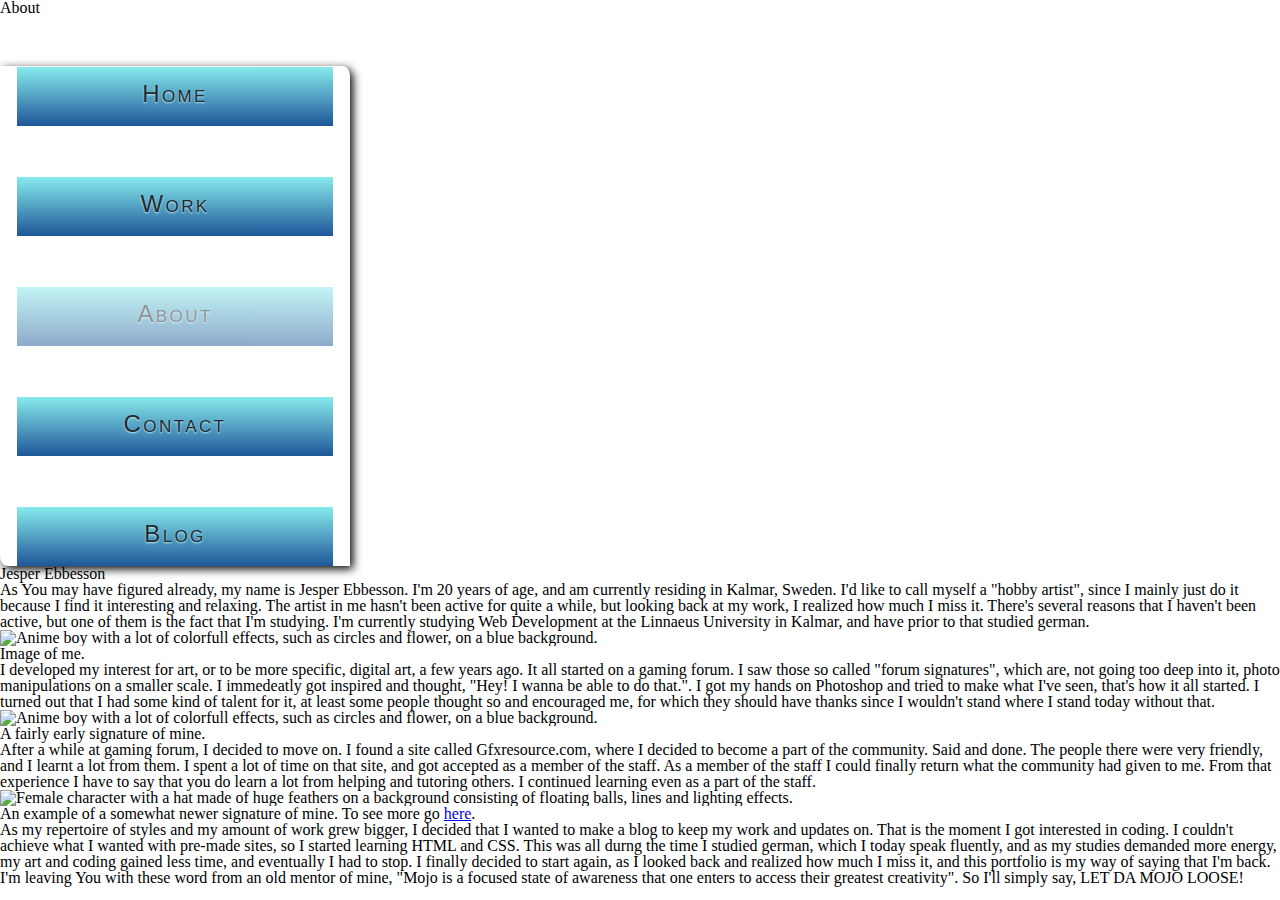
==== pages/about.html @ 2db802d4 "styled the start site and menu in css" ====
<!doctype html>
<html lang="en">

    <head>
        <meta charset="utf-8">
        <link rel="stylesheet" href="../css/main.css" />
        <Title>About</Title>
    </head>
    
    <body>
        <div id="wrapper">    
            <div id="container">
                <header><h1>About</h1></header>
                <div id="navcontainer">
                    <nav>
                        <ul>
                            <li><a id="home" href="../index.html">Home</a></li>
                            <li><a id="work" href="work.html">Work</a></li>
                            <li><a id="about" href="about.html" class="active">About</a></li>
                            <li><a id="contact" href="contact.html">Contact</a></li>
                            <li><a id="blog" href="blog.html">Blog</a></li>
                        </ul>
                    </nav>
                </div>
            </div>
            
            <main>
                <!-- about me -->
                <header><h2>Jesper Ebbesson</h2></header>
                <p>As You may have figured already, my name is Jesper Ebbesson. I'm 20 years of age, and am currently residing in Kalmar, Sweden.
                    I'd like to call myself a "hobby artist", since I mainly just do it because I find it interesting and relaxing. The artist in me hasn't been active
                    for quite a while, but looking back at my work, I realized how much I miss it. There's several reasons that I haven't been active, but one of them is 
                    the fact that I'm studying. I'm currently studying Web Development at the Linnaeus University in Kalmar, and have prior to that studied german.
                </p>
                <!-- img of me -->
                <figure>
                    <img src="../pics/105674.png" alt="Anime boy with a lot of colorfull effects, such as circles and flower, on a blue background." width="250" height="250" />
                    <figcaption>Image of me.</figcaption>
                </figure>
                <p>I developed my interest for art, or to be more specific, digital art, a few years ago. It all started on a gaming forum. I saw those so called
                    "forum signatures", which are, not going too deep into it, photo manipulations on a smaller scale. I immedeatly got inspired and thought, "Hey! I wanna be able to do that.".
                    I got my hands on Photoshop and tried to make what I've seen, that's how it all started. I turned out that I had some kind of talent for it, at least
                    some people thought so and encouraged me, for which they should have thanks since I wouldn't stand where I stand today without that.</p>
                    
                <figure>
                    <img src="../pics/55712016.png" alt="Anime boy with a lot of colorfull effects, such as circles and flower, on a blue background." />
                    <figcaption>A fairly early signature of mine.</figcaption>
                </figure>
                    
                <p>After a while at gaming forum, I decided to move on. I found a site called Gfxresource.com, where I decided to become a part of the community.
                    Said and done. The people there were very friendly, and I learnt a lot from them. I spent a lot of time on that site, and got accepted as a member of the
                    staff. As a member of the staff I could finally return what the community had given to me. From that experience I have to say that you do learn a lot from
                    helping and tutoring others. I continued learning even as a part of the staff.
                </p>
                
                <figure>
                    <img src="../pics/kumi.png" alt="Female character with a hat made of huge feathers on a background consisting of floating balls, lines and lighting effects." />
                    <figcaption>An example of a somewhat newer signature of mine. To see more go <a href="work.html">here</a>.</figcaption>
                </figure>
                
                <p>As my repertoire of styles and my amount of work grew bigger, I decided that I wanted to make a blog to keep my work and updates on. That is the
                    moment I got interested in coding. I couldn't achieve what I wanted with pre-made sites, so I started learning HTML and CSS. This was all durng the time
                    I studied german, which I today speak fluently, and as my studies demanded more energy, my art and coding gained less time, and eventually I had to stop.
                    I finally decided to start again, as I looked back and realized how much I miss it, and this portfolio is my way of saying that I'm back.
                </p>
                <p>I'm leaving You with these word from an old mentor of mine, "Mojo is a focused state of awareness that one enters to access their greatest creativity". So I'll simply say, LET DA MOJO LOOSE!
                </p>
            </main>
        </div>
    </body>
    
</html>
---- css/main.css ----
/* http://meyerweb.com/eric/tools/css/reset/ 
   v2.0 | 20110126
   License: none (public domain)
*/

html, body, div, span, applet, object, iframe,
h1, h2, h3, h4, h5, h6, p, blockquote, pre,
a, abbr, acronym, address, big, cite, code,
del, dfn, em, img, ins, kbd, q, s, samp,
small, strike, strong, sub, sup, tt, var,
b, u, i, center,
dl, dt, dd, ol, ul, li,
fieldset, form, label, legend,
table, caption, tbody, tfoot, thead, tr, th, td,
article, aside, canvas, details, embed, 
figure, figcaption, footer, header, hgroup, 
menu, nav, output, ruby, section, summary,
time, mark, audio, video {
	margin: 0;
	padding: 0;
	border: 0;
	font-size: 100%;
	font: inherit;
	vertical-align: baseline;
}
/* HTML5 display-role reset for older browsers */
article, aside, details, figcaption, figure, 
footer, header, hgroup, menu, nav, section, main {
	display: block;
}
body {
	line-height: 1;
}
ol, ul {
	list-style: none;
}
blockquote, q {
	quotes: none;
}
blockquote:before, blockquote:after,
q:before, q:after {
	content: '';
	content: none;
}
table {
	border-collapse: collapse;
	border-spacing: 0;
}



/* Basic stuff */

body {
    background-color: white;
    background-image: url(pics/bgpattern2.png);
}

#navcontainer {
    display: block;
    width: 350px;
    height: 500px;
    background-image: url(pics/navcontainer.png);
    border-bottom-left-radius: 2%;
    border-top-right-radius: 2%;
    box-shadow: 3px 3px 10px black;
}

nav ul { 
    width: 318px; 
    margin: 0 auto; 
    padding: 0; 
}
nav li { 
    list-style-type: none; 
    border: 1px solid white; 
    border-bottom: none; 
    margin-top: 50px; 
    height: 59px; 
}
nav li a:link { 
    display: block; 
    height: 59px; 
    background: linear-gradient(to bottom, #87eaec 0%,#1e5799 100%); 
} 
nav li a:visited { 
    color: #6b6b6b;
} 
nav li a:focus { 
    background: linear-gradient(to bottom, #1e5799 0%,#87eaec 100%);
} 
nav li a:hover { 
    background: linear-gradient(to bottom, #1e5799 0%,#87eaec 100%);
} 
nav li a:active { 
    color: #e9e9e9; 
}
ul li .active { 
      opacity: 0.5; 
}


/* Typography */
nav li a{
    font-family: "Arial Black", "Arial Bold", Gadget, sans-serif; 
    text-decoration: none; 
    text-align: center; 
    font-size: 1.5em; 
    font-variant: small-caps; 
    letter-spacing: 0.1em;
    line-height: 225%;
    color: #222930;
    text-shadow: 0px 1px 2px #c2eff3;
}

@media only screen and (max-width:480px){
    
#logo{
    display: block;
    width: 200px;
    margin: 0 auto;
} 
    
#navcontainer{
    margin: 0 auto;
}
    
    
p{
    color: #222930;
    margin-left: 10%;
    margin-right: 10%;
}
    
}
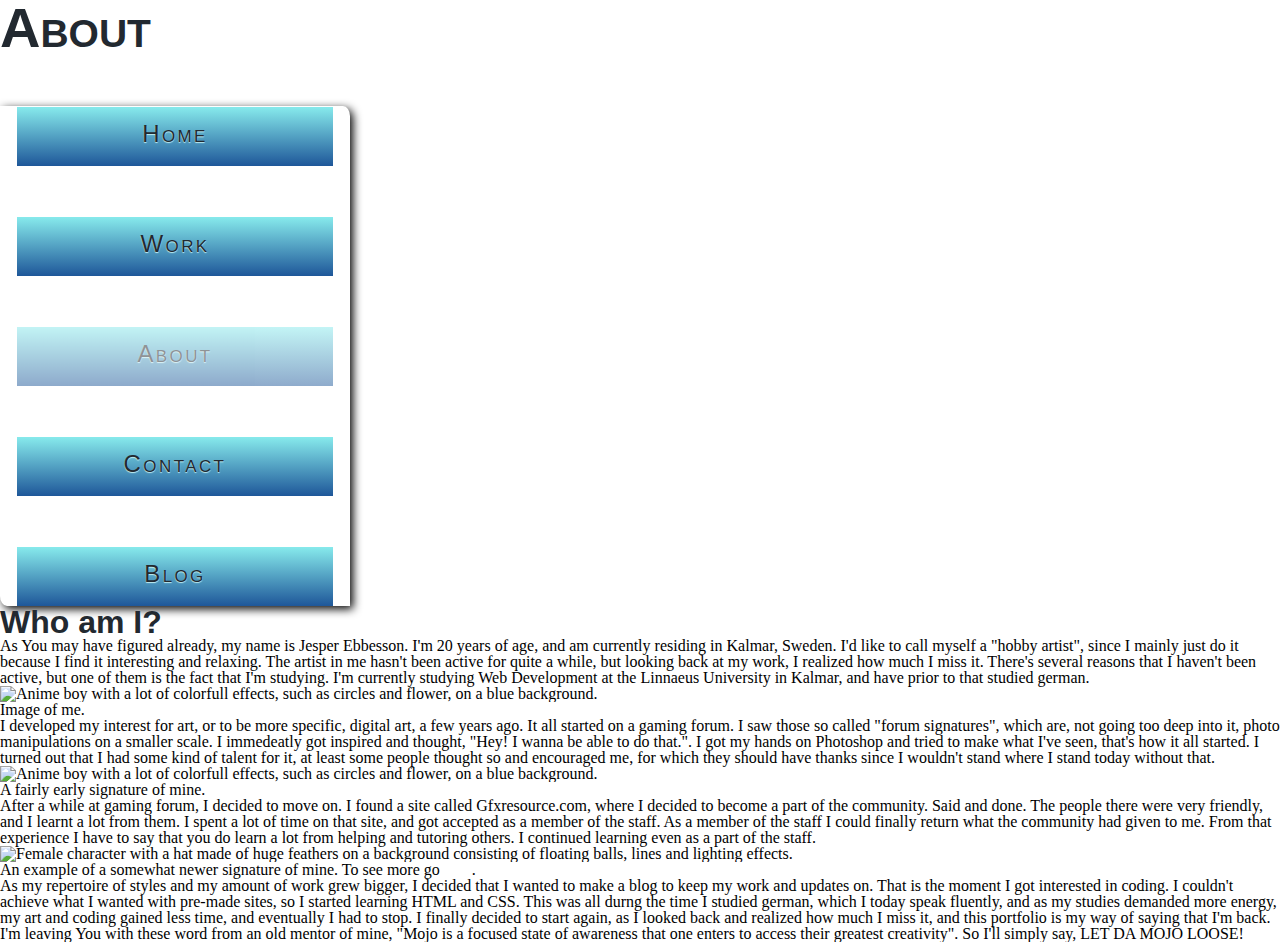
==== commit e3def445: "done withthe mobile version of work and about" ====
--- a/pages/about.html
+++ b/pages/about.html
@@ -3,6 +3,7 @@
 
     <head>
         <meta charset="utf-8">
+        <meta name="viewport" content="width=device-width, initial-scale=1.0" />
         <link rel="stylesheet" href="../css/main.css" />
         <Title>About</Title>
     </head>
@@ -24,17 +25,16 @@
                 </div>
             </div>
             
-            <main>
+            <main id="about">
                 <!-- about me -->
-                <header><h2>Jesper Ebbesson</h2></header>
+                <header><h2>Who am I?</h2></header>
                 <p>As You may have figured already, my name is Jesper Ebbesson. I'm 20 years of age, and am currently residing in Kalmar, Sweden.
                     I'd like to call myself a "hobby artist", since I mainly just do it because I find it interesting and relaxing. The artist in me hasn't been active
                     for quite a while, but looking back at my work, I realized how much I miss it. There's several reasons that I haven't been active, but one of them is 
                     the fact that I'm studying. I'm currently studying Web Development at the Linnaeus University in Kalmar, and have prior to that studied german.
                 </p>
-                <!-- img of me -->
-                <figure>
-                    <img src="../pics/105674.png" alt="Anime boy with a lot of colorfull effects, such as circles and flower, on a blue background." width="250" height="250" />
+                <figure id="aboutpg">
+                    <img class="right" src="../pics/105674.png" alt="Anime boy with a lot of colorfull effects, such as circles and flower, on a blue background." width="250" height="250" />
                     <figcaption>Image of me.</figcaption>
                 </figure>
                 <p>I developed my interest for art, or to be more specific, digital art, a few years ago. It all started on a gaming forum. I saw those so called
@@ -42,8 +42,8 @@
                     I got my hands on Photoshop and tried to make what I've seen, that's how it all started. I turned out that I had some kind of talent for it, at least
                     some people thought so and encouraged me, for which they should have thanks since I wouldn't stand where I stand today without that.</p>
                     
-                <figure>
-                    <img src="../pics/55712016.png" alt="Anime boy with a lot of colorfull effects, such as circles and flower, on a blue background." />
+                <figure id="aboutpg">
+                    <img class="left" src="../pics/55712016.png" alt="Anime boy with a lot of colorfull effects, such as circles and flower, on a blue background." />
                     <figcaption>A fairly early signature of mine.</figcaption>
                 </figure>
                     
@@ -53,8 +53,8 @@
                     helping and tutoring others. I continued learning even as a part of the staff.
                 </p>
                 
-                <figure>
-                    <img src="../pics/kumi.png" alt="Female character with a hat made of huge feathers on a background consisting of floating balls, lines and lighting effects." />
+                <figure id="aboutpg">
+                    <img class="right" src="../pics/kumi.png" alt="Female character with a hat made of huge feathers on a background consisting of floating balls, lines and lighting effects." />
                     <figcaption>An example of a somewhat newer signature of mine. To see more go <a href="work.html">here</a>.</figcaption>
                 </figure>
                 
--- a/css/main.css
+++ b/css/main.css
@@ -58,7 +58,8 @@
 
 #navcontainer {
     display: block;
-    width: 350px;
+    max-width: 350px;
+    min-width: 320px;
     height: 500px;
     background-image: url(pics/navcontainer.png);
     border-bottom-left-radius: 2%;
@@ -99,8 +100,51 @@
       opacity: 0.5; 
 }
 
+.artcontainer figure{
+    width: 200px;
+    display: block;
+    background: #4eb1ba;
+}
+
+.artcontainer img{
+    width: 200px;
+} 
+
+
+/* #container{
+    width: 480px;
+    background-color: #2f2f2f;
+}  */
+
 
 /* Typography */
+
+h1 {
+    font-family: Verdana, Geneva, sans-serif; 
+    font-size: 3.5em; 
+    font-weight: bold;
+    font-variant: small-caps; 
+    color: #222930;
+    text-shadow: 0 2px 3px white;
+}
+
+h2 {
+    font-family: Verdana, Geneva, sans-serif; 
+    font-size: 2em; 
+    font-weight: bold;
+    color: #222930;
+    text-shadow: 0 2px 3px white;
+}
+
+h3 {
+    font-family: Verdana, Geneva, sans-serif; 
+    font-size: 1.25em; 
+    font-weight: bold;
+    color: #222930;
+    text-shadow: 0 2px 3px white;
+    margin-bottom: 10%;
+}
+
 nav li a{
     font-family: "Arial Black", "Arial Bold", Gadget, sans-serif; 
     text-decoration: none; 
@@ -110,10 +154,34 @@
     letter-spacing: 0.1em;
     line-height: 225%;
     color: #222930;
-    text-shadow: 0px 1px 2px #c2eff3;
+    text-shadow: 0 1px 1px #c2eff3;
+}
+
+aside a{
+    font-family: Arial, "Helvetica Neue", Helvetica, sans-serif;
+    text-decoration: underline;
+    font-size: 1.2em;
+    color: #4eb1ba;
+}
+
+figcaption a{
+    color: white;
+    font-style: italic;
 }
 
 @media only screen and (max-width:480px){
+   
+body{
+    background-image: none;
+    background-color: #2f2f2f;
+}  
+   
+.artcontainer figure{
+    display: block;
+    float: left;
+    padding: 1.5%;
+    margin: 1.6%;
+}   
     
 #logo{
     display: block;
@@ -125,11 +193,107 @@
     margin: 0 auto;
 }
     
-    
-p{
-    color: #222930;
+
+aside ul li{
+    text-align: center;
+    line-height: 150%;
+    margin-top: 5%;
+}
+ 
+figure #aboutpg, #aboutpg img, #aboutpg figcaption{
+    max-width: 384px;
     margin-left: 10%;
     margin-right: 10%;
-}
-    
-}+} 
+ 
+h1, h2, h3{
+    text-align: center;
+    margin-top: 10%;
+    color: #287077;
+    text-shadow: 0 1px 1px white;
+} 
+    
+p{
+    color: #222930;
+    margin-left: 10%;
+    margin-right: 10%;
+}
+
+#about p{
+    margin-top: 5%;
+    margin-bottom: 5%;
+    color: #e9e9e9;
+    font-family: Georgia, Times, "Times New Roman", serif;
+    line-height: 125%;
+}
+  
+figcaption{
+    font-family: Arial, "Helvetica Neue", Helvetica, sans-serif;
+    color: white;
+}    
+    
+}
+
+@media only screen and (max-width:320px){
+ 
+body{
+    background-image: none;
+    background-color: #2f2f2f;
+}  
+    
+.artcontainer{
+    margin-top: 5%;
+    margin-bottom: 5%;
+}    
+    
+.artcontainer figure{
+    float: none;
+    margin: 0 auto;
+    padding: 5%;
+}   
+
+#logo{
+    display: block;
+    width: 200px;
+    margin: 0 auto;
+} 
+    
+#navcontainer{
+    max-width: 320px;
+    box-shadow: none;
+    background-image: none;
+    background-color: #222930;
+    margin: 0 auto;
+}
+    
+aside ul li{
+    text-align: center;
+    line-height: 150%;
+    margin-top: 5%;
+} 
+ 
+figure #aboutpg, #aboutpg img, #aboutpg figcaption{
+    max-width: 250px;
+    margin-left: 5%;
+    margin-right: 5%;
+} 
+ 
+ 
+h1, h2, h3{
+    text-align: center;
+    margin-top: 10%;
+    text-shadow: 0 1px 1px white;
+} 
+   
+p{
+    color: #222930;
+    margin-left: 5%;
+    margin-right: 5%;
+}
+
+figcaption{
+    font-family: Arial, "Helvetica Neue", Helvetica, sans-serif;
+    color: white;
+}    
+    
+}
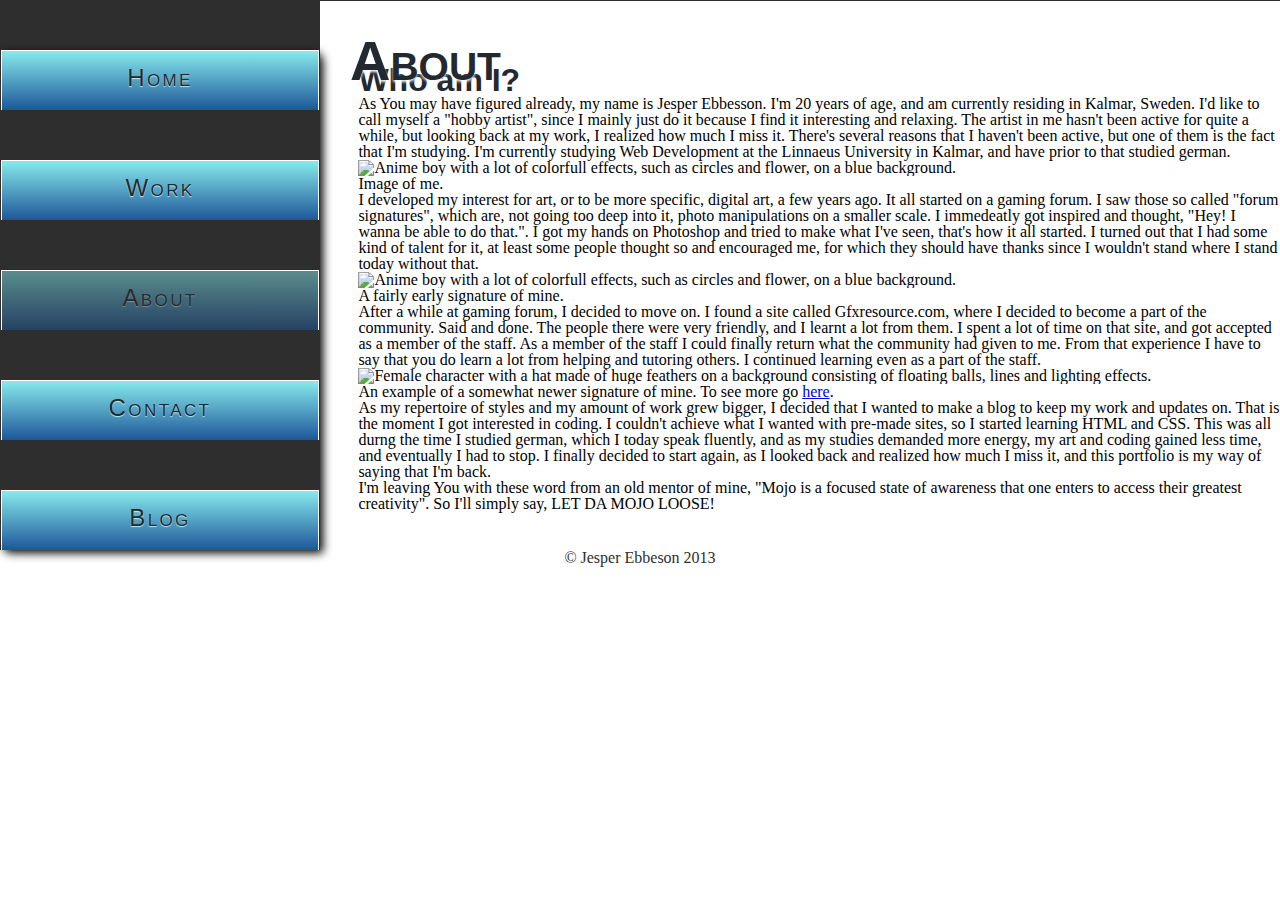
==== commit 2b90b962: "working with the work page" ====
--- a/pages/about.html
+++ b/pages/about.html
@@ -66,6 +66,7 @@
                 <p>I'm leaving You with these word from an old mentor of mine, "Mojo is a focused state of awareness that one enters to access their greatest creativity". So I'll simply say, LET DA MOJO LOOSE!
                 </p>
             </main>
+            <footer>&copy Jesper Ebbeson 2013</footer>
         </div>
     </body>
     
--- a/css/main.css
+++ b/css/main.css
@@ -65,10 +65,11 @@
     border-bottom-left-radius: 2%;
     border-top-right-radius: 2%;
     box-shadow: 3px 3px 10px black;
-}
+    margin: 0 auto;
+} 
 
 nav ul { 
-    width: 318px; 
+    max-width: 318px; 
     margin: 0 auto; 
     padding: 0; 
 }
@@ -100,24 +101,101 @@
       opacity: 0.5; 
 }
 
-.artcontainer figure{
-    width: 200px;
-    display: block;
-    background: #4eb1ba;
-}
-
-.artcontainer img{
-    width: 200px;
-} 
-
-
-/* #container{
-    width: 480px;
-    background-color: #2f2f2f;
-}  */
+/* Contact form */
+
+
+#contactform { 
+    max-width: 800px;
+    margin: 0 auto;
+}
+
+fieldset { 
+    display: block; 
+    margin: 0 auto;
+    background: none;
+}  
+
+fieldset input, #contactform select{
+    width: 230px; 
+    height: 35px; 
+    padding: 5px 10px 10px 10px; 
+    margin: 0 0 20px 0; 
+    margin: 0 0 20px 0; 
+	background: white;
+	border-radius: 5px; -moz-border-radius: 5px; -webkit-border-radius: 5px;
+	font-family: Arial, "Helvetica Neue", Helvetica, sans-serif; color: #f2f2f2; text-shadow: 0px -1px 0px #334f71; 
+}
+
+#contactform textarea{
+    width: 230px;
+    min-height: 80px;
+    padding: 5px 10px 10px 10px; 
+    margin: 0 0 20px 0;
+    margin: 0 0 20px 0; 
+	background: white;
+	-moz-border-radius: 5px; -webkit-border-radius: 5px; -o-border-radius: 5px; -ms-border-radius: 5px; border-radius: 5px; 
+	font-family: Arial, "Helvetica Neue", Helvetica, sans-serif; 
+	color: #f2f2f2; 
+	text-shadow: 0px -1px 0px #334f71;
+}
+
+#contactform input { 
+    margin-right: 10%;
+    width: 50%;
+    height: 30%;
+}
+
+legend { 
+    font-family: Arial, "Helvetica Neue", Helvetica, sans-serif; 
+    font-size: 1.5em; 
+    color: #e9e9e9; 
+    font-weight: bold; 
+    line-height: 125%;
+    margin: 0 auto;
+   padding-bottom: 3%;
+}
+
+#contactform label { 
+    font-family: Arial, "Helvetica Neue", Helvetica, sans-serif; 
+    line-height: 120%; 
+    color: #e9e9e9; 
+    width: 75px; 
+    display: block; 
+    float: left; 
+    text-align: right; 
+    padding-right: 10px; 
+    clear: left; 
+}
+    
+fieldset input { 
+    color: #B29E84;
+}
+
+#sendbutton { 
+   /*  margin: 0 auto;
+    width: 245px;
+    height: 100px;
+    background: linear-gradient(to bottom, #87eaec 0%,#1e5799 100%)
+    border-radius: 5px; -moz-border-radius: 5px; -webkit-border-radius: 5px; */
+    width: 230px; 
+    height: 60px; 
+    float: left; 
+    padding: 10px 15px; 
+    margin-left: 25%;
+    margin-right: 25%;
+	background: linear-gradient(to bottom, #87eaec 0%,#1e5799 100%);
+}
+
+footer{
+    text-align: center;
+    color: #e9e9e9;
+    padding: 5%;
+}
+
 
 
 /* Typography */
+
 
 h1 {
     font-family: Verdana, Geneva, sans-serif; 
@@ -135,6 +213,7 @@
     color: #222930;
     text-shadow: 0 2px 3px white;
 }
+
 
 h3 {
     font-family: Verdana, Geneva, sans-serif; 
@@ -164,10 +243,90 @@
     color: #4eb1ba;
 }
 
-figcaption a{
-    color: white;
-    font-style: italic;
-}
+
+@media only screen and (min-width:481px){
+
+main{ 
+    width: 72%;
+    margin-top: 5%;
+    margin-left: 3%;
+    margin-bottom: 3%;
+    float: left;
+} 
+
+#wrapper{
+    max-width: 1280px;
+    position: relative;
+    margin: 0 auto;
+}
+
+img#logo{
+    max-width: 200px;
+    display: block;
+    position: relative;
+    margin: 0 auto;
+}
+
+p.tagline{
+    max-width: 200px;
+    margin: 0 auto;
+    color: #e9e9e9;
+}
+
+#container{
+    position: relative;
+    top: 0;
+    left: 0;
+    max-width: 480px;
+    background: #2e2e2e;
+    float: left;
+}  
+
+.artcontainer figure{
+    max-width: 380px;
+    min-width: 200px;
+    display: block;
+    float: left;
+    margin: 2%;
+    background: #4eb1ba;
+    padding: 1%;
+}
+
+.artcontainer img{
+    max-width: 380px;
+    min-width: 200px;
+    display: block;
+} 
+
+.artcontainer figure figcaption{
+    display: block;
+    text-align: center;
+}
+
+
+footer{
+    max-width: 1280px;
+    height: 10px;
+    border-top: 1px solid #2e2e2e;
+    color: #2e2e2e;
+    text-align: center;
+}
+
+
+h1{
+    position: absolute;
+    left: 350px;
+    top: 6%;
+}
+h3{
+    padding: 6%;
+    margin-top: 2%;
+    margin-bottom: -2%;
+    display: block;
+}
+    
+}
+
 
 @media only screen and (max-width:480px){
    
@@ -175,7 +334,19 @@
     background-image: none;
     background-color: #2f2f2f;
 }  
-   
+
+img#logo{
+    max-width: 200px;
+    position: relative;
+    margin: 0 auto;
+}
+
+p.tagline{
+    max-width: 200px;
+    margin: 0 auto;
+    color: #e9e9e9;
+}
+
 .artcontainer figure{
     display: block;
     float: left;
@@ -192,7 +363,21 @@
 #navcontainer{
     margin: 0 auto;
 }
-    
+   
+.artcontainer figure{
+    width: 200px;
+    display: block;
+    background: #4eb1ba;
+}
+
+.artcontainer img{
+    width: 200px;
+}    
+   
+#contactform { 
+    max-width: 480px;
+    margin: 0 auto;
+}    
 
 aside ul li{
     text-align: center;
@@ -205,13 +390,39 @@
     margin-left: 10%;
     margin-right: 10%;
 } 
- 
+
+article{
+    border: 1px solid white;
+    -moz-border-radius: 10px; -webkit-border-radius: 10px; -o-border-radius: 10px; -ms-border-radius: 10px; border-radius: 10px;
+    margin-top: 10%;
+    margin-bottom: 5%;
+}
+
 h1, h2, h3{
     text-align: center;
     margin-top: 10%;
     color: #287077;
     text-shadow: 0 1px 1px white;
 } 
+
+article h2{
+    font-family: Verdana, Geneva, sans-serif; 
+    font-size: 2em; 
+    font-weight: bold;
+    color: #4eb1ba;
+    text-shadow: none;
+}
+
+article footer{
+    margin-top: 5%;
+    margin-bottom: 5%;
+    margin-left: 25%;
+    margin-right: 25%;
+    color: #e9e9e9;
+    font-family: Georgia, Times, "Times New Roman", serif;
+    line-height: 125%;
+    font-style: italic;
+}
     
 p{
     color: #222930;
@@ -219,18 +430,36 @@
     margin-right: 10%;
 }
 
-#about p{
+#about p, article p{
     margin-top: 5%;
     margin-bottom: 5%;
     color: #e9e9e9;
     font-family: Georgia, Times, "Times New Roman", serif;
     line-height: 125%;
 }
-  
+
 figcaption{
     font-family: Arial, "Helvetica Neue", Helvetica, sans-serif;
     color: white;
-}    
+} 
+
+#contacthead{
+    margin-top: 5%;
+    margin-bottom: 5%;
+    color: #e9e9e9;
+    font-family: Georgia, Times, "Times New Roman", serif;
+    line-height: 125%;
+}
+
+figcaption a{
+    color: white;
+    font-style: italic;
+}
+
+#contacthead a{
+    color: #e9e9e9;
+    font-style: italic;
+}
     
 }
 
@@ -239,8 +468,20 @@
 body{
     background-image: none;
     background-color: #2f2f2f;
-}  
-    
+} 
+
+img#logo{
+    max-width: 200px;
+    position: relative;
+    margin: 0 auto;
+}
+
+p.tagline{
+    max-width: 200px;
+    margin: 0 auto;
+    color: #e9e9e9;
+}
+   
 .artcontainer{
     margin-top: 5%;
     margin-bottom: 5%;
@@ -265,6 +506,16 @@
     background-color: #222930;
     margin: 0 auto;
 }
+
+.artcontainer figure{
+    width: 200px;
+    display: block;
+    background: #4eb1ba;
+}
+
+.artcontainer img{
+    width: 200px;
+} 
     
 aside ul li{
     text-align: center;
@@ -277,6 +528,15 @@
     margin-left: 5%;
     margin-right: 5%;
 } 
+ 
+#contactform textarea{
+    width: 200px;
+} 
+ 
+#contactform { 
+    max-width: 320px;
+    margin: 0 auto;
+}    
  
  
 h1, h2, h3{
@@ -284,16 +544,62 @@
     margin-top: 10%;
     text-shadow: 0 1px 1px white;
 } 
+
+article h2{
+    font-family: Verdana, Geneva, sans-serif; 
+    font-size: 2em; 
+    font-weight: bold;
+    color: #4eb1ba;
+    text-shadow: none;
+}
+
+article footer{
+    margin-top: 5%;
+    margin-bottom: 5%;
+    margin-left: 25%;
+    margin-right: 25%;
+    color: #e9e9e9;
+    font-family: Georgia, Times, "Times New Roman", serif;
+    line-height: 125%;
+    font-style: italic;
+}
    
 p{
     color: #222930;
-    margin-left: 5%;
-    margin-right: 5%;
-}
-
+    margin-left: 10%;
+    margin-right: 10%;
+}
+
+#about p, article p{
+    margin-top: 5%;
+    margin-bottom: 5%;
+    color: #e9e9e9;
+    font-family: Georgia, Times, "Times New Roman", serif;
+    line-height: 125%;
+}
+  
 figcaption{
     font-family: Arial, "Helvetica Neue", Helvetica, sans-serif;
     color: white;
-}    
-    
-}
+} 
+
+#contacthead{
+    text-shadow: none;
+}
+
+#sendmail{
+    text-shadow: none;
+    text-decoration: underline;
+}
+
+figcaption a{
+    color: white;
+    font-style: italic;
+}
+
+#contacthead a{
+    color: #287077;
+    font-style: italic;
+}  
+    
+}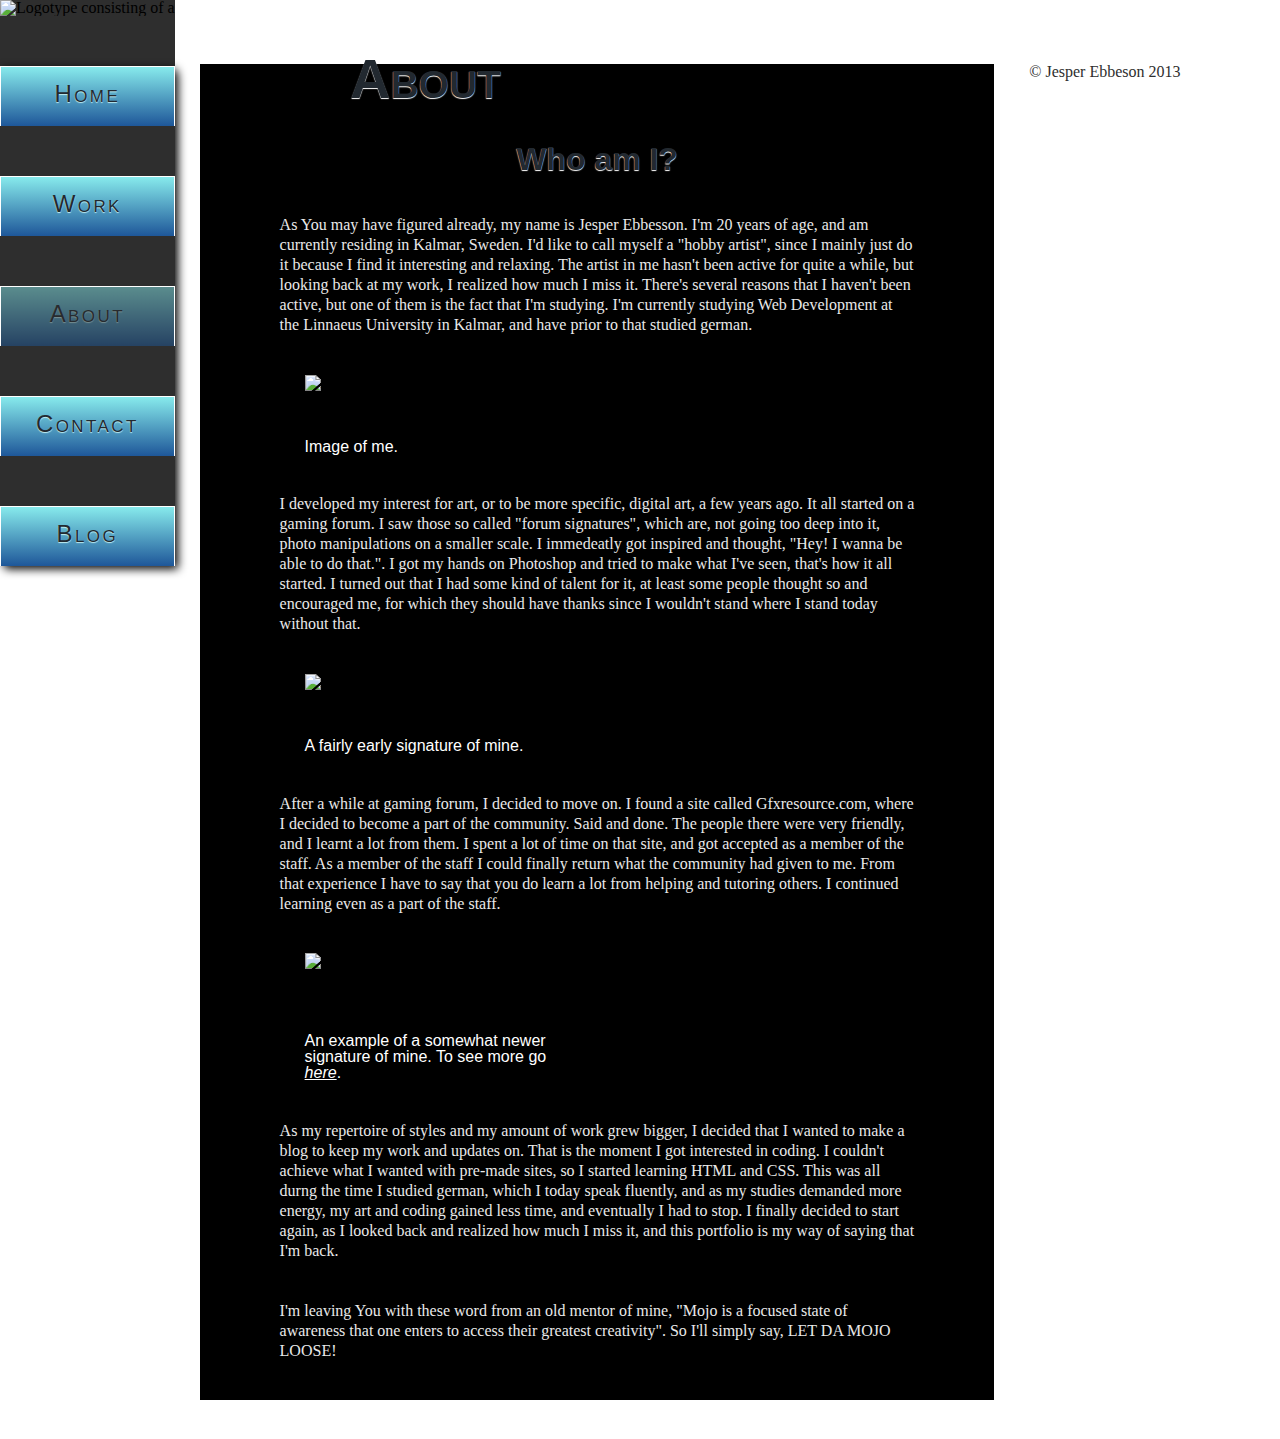
==== commit 29ba6ec6: "yet more format adjustments" ====
--- a/pages/about.html
+++ b/pages/about.html
@@ -12,6 +12,7 @@
         <div id="wrapper">    
             <div id="container">
                 <header><h1>About</h1></header>
+                <img id="logo" src="../pics/portlogo4.svg" alt="Logotype consisting of a "J" and some splatterish effects." />
                 <div id="navcontainer">
                     <nav>
                         <ul>
@@ -33,8 +34,8 @@
                     for quite a while, but looking back at my work, I realized how much I miss it. There's several reasons that I haven't been active, but one of them is 
                     the fact that I'm studying. I'm currently studying Web Development at the Linnaeus University in Kalmar, and have prior to that studied german.
                 </p>
-                <figure id="aboutpg">
-                    <img class="right" src="../pics/105674.png" alt="Anime boy with a lot of colorfull effects, such as circles and flower, on a blue background." width="250" height="250" />
+                <figure id="aboutpg" class="left">
+                    <img src="../pics/105674.png" alt="Anime boy with a lot of colorfull effects, such as circles and flower, on a blue background." width="250" height="250" />
                     <figcaption>Image of me.</figcaption>
                 </figure>
                 <p>I developed my interest for art, or to be more specific, digital art, a few years ago. It all started on a gaming forum. I saw those so called
@@ -42,8 +43,8 @@
                     I got my hands on Photoshop and tried to make what I've seen, that's how it all started. I turned out that I had some kind of talent for it, at least
                     some people thought so and encouraged me, for which they should have thanks since I wouldn't stand where I stand today without that.</p>
                     
-                <figure id="aboutpg">
-                    <img class="left" src="../pics/55712016.png" alt="Anime boy with a lot of colorfull effects, such as circles and flower, on a blue background." />
+                <figure id="aboutpg" class="right">
+                    <img src="../pics/55712016.png" alt="Anime boy with a lot of colorfull effects, such as circles and flower, on a blue background." />
                     <figcaption>A fairly early signature of mine.</figcaption>
                 </figure>
                     
@@ -53,8 +54,8 @@
                     helping and tutoring others. I continued learning even as a part of the staff.
                 </p>
                 
-                <figure id="aboutpg">
-                    <img class="right" src="../pics/kumi.png" alt="Female character with a hat made of huge feathers on a background consisting of floating balls, lines and lighting effects." />
+                <figure id="aboutpg" class="left">
+                    <img src="../pics/kumi.png" alt="Female character with a hat made of huge feathers on a background consisting of floating balls, lines and lighting effects." />
                     <figcaption>An example of a somewhat newer signature of mine. To see more go <a href="work.html">here</a>.</figcaption>
                 </figure>
                 
--- a/css/main.css
+++ b/css/main.css
@@ -48,18 +48,29 @@
 }
 
 
-
-/* Basic stuff */
-
-body {
-    background-color: white;
-    background-image: url(pics/bgpattern2.png);
-}
+/* Main colors and stuff */
+
+body{
+    background-image: none;
+    background-color: #2f2f2f;
+} 
+    
+/*#navcontainer{
+    max-width: 320px;
+    box-shadow: none;
+    background-image: none;
+    background-color: #222930;
+    margin: 0 auto;
+} */
+
+
+
+/* Nav */
+
 
 #navcontainer {
     display: block;
-    max-width: 350px;
-    min-width: 320px;
+    max-width: 320px;
     height: 500px;
     background-image: url(pics/navcontainer.png);
     border-bottom-left-radius: 2%;
@@ -101,11 +112,69 @@
       opacity: 0.5; 
 }
 
-/* Contact form */
-
-
+
+/* Content */
+
+#logo{
+    max-width: 200px;
+    display: block;
+    position: relative;
+    margin: 0 auto;
+}
+
+
+/* .artcontainer{
+    margin-top: 5%;
+    margin-bottom: 5%;
+}    
+    
+.artcontainer figure{
+    display: block;
+    float: left;
+    width: 200px;
+    margin-left: 25%;
+    margin-right: 25%;
+    padding: 5%;
+    background: white;
+}   
+
+.artcontainer img{
+    width: 200px;
+} */
+
+.artcontainer figure{
+    display: block;
+    float: left;
+    width: 200px;
+    padding: 1.5%;
+    margin: 1.6%;
+    background: #4eb1ba;
+}   
+    
+.artcontainer img{
+    width: 200px;
+} 
+    
+aside ul li{
+    text-align: center;
+    line-height: 150%;
+    margin-top: 5%;
+} 
+ 
+#aboutpg, #aboutpg img, #aboutpg figcaption{
+    width: 250px;
+    height: auto;
+    margin-left: 10%;
+    margin-right: 10%;
+} 
+ 
+ 
+ 
+ 
+ /* Contact form */
+ 
 #contactform { 
-    max-width: 800px;
+    max-width: 320px;
     margin: 0 auto;
 }
 
@@ -127,7 +196,7 @@
 }
 
 #contactform textarea{
-    width: 230px;
+    width: 200px;
     min-height: 80px;
     padding: 5px 10px 10px 10px; 
     margin: 0 0 20px 0;
@@ -172,27 +241,15 @@
 }
 
 #sendbutton { 
-   /*  margin: 0 auto;
-    width: 245px;
-    height: 100px;
-    background: linear-gradient(to bottom, #87eaec 0%,#1e5799 100%)
-    border-radius: 5px; -moz-border-radius: 5px; -webkit-border-radius: 5px; */
     width: 230px; 
     height: 60px; 
-    float: left; 
     padding: 10px 15px; 
     margin-left: 25%;
     margin-right: 25%;
 	background: linear-gradient(to bottom, #87eaec 0%,#1e5799 100%);
-}
-
-footer{
-    text-align: center;
-    color: #e9e9e9;
-    padding: 5%;
-}
-
-
+} 
+ 
+ 
 
 /* Typography */
 
@@ -243,16 +300,239 @@
     color: #4eb1ba;
 }
 
+h1, h2, h3{
+    text-align: center;
+    margin-top: 10%;
+    text-shadow: 0 1px 1px white;
+} 
+
+article h2{
+    font-family: Verdana, Geneva, sans-serif; 
+    font-size: 2em; 
+    font-weight: bold;
+    color: #4eb1ba;
+    text-shadow: none;
+}
+
+article footer{
+    margin-top: 5%;
+    margin-bottom: 5%;
+    margin-left: 25%;
+    margin-right: 25%;
+    color: #e9e9e9;
+    font-family: Georgia, Times, "Times New Roman", serif;
+    line-height: 125%;
+    font-style: italic;
+}
+   
+p{
+    color: #222930;
+    margin-left: 10%;
+    margin-right: 10%;
+}
+
+p.tagline{
+    max-width: 200px;
+    margin: 0 auto;
+    color: #e9e9e9;
+}
+
+#about p, article p{
+    margin-top: 5%;
+    margin-bottom: 5%;
+    color: #e9e9e9;
+    font-family: Georgia, Times, "Times New Roman", serif;
+    line-height: 125%;
+}
+  
+figcaption{
+    font-family: Arial, "Helvetica Neue", Helvetica, sans-serif;
+    color: white;
+} 
+
+#contacthead{
+    text-shadow: none;
+}
+
+#sendmail{
+    text-shadow: none;
+    text-decoration: underline;
+}
+
+figcaption a{
+    color: white;
+    font-style: italic;
+}
+
+#contacthead a{
+    color: #e9e9e9;
+    font-style: italic;
+}
+
+#contacthead{
+    margin-top: 5%;
+    margin-bottom: 5%;
+    color: #e9e9e9;
+    font-family: Georgia, Times, "Times New Roman", serif;
+    line-height: 125%;
+}
+
+footer{
+    text-align: center;
+    color: #e9e9e9;
+    padding: 5%;
+}
+
+
+
+
+
+@media only screen and (max-width:320px){
+   
+body{
+    background-image: none;
+    background-color: #2f2f2f;
+}  
+
+#logo{
+    display: block;
+    max-width: 200px;
+    position: relative;
+    margin: 0 auto;
+}
+
+.artcontainer{
+    margin-top: 5%;
+    margin-bottom: 5%;
+}
+
+.artcontainer figure{
+    display: block;
+    float: none;
+    width: 200px;
+    padding: 5%;
+    margin: 0 auto;
+    background: #4eb1ba;
+}   
+    
+.artcontainer img{
+    width: 200px;
+} 
+ 
+#navcontainer{
+    margin: 0 auto;
+}
+
+   
+   
+#contactform { 
+    max-width: 320px;
+    margin-left: 5%;
+}    
+
+#contactform textarea{
+    width: 180px;
+}
+
+#sendbutton{
+    margin-left: 25%;
+}
+
+aside ul li{
+    text-align: center;
+    line-height: 150%;
+    margin-top: 5%;
+}
+
+figure #aboutpg, #aboutpg img, #aboutpg figcaption{
+    width: 250px;
+    margin-left: 12%;
+    margin-right: 12%;
+} 
+
+article{
+    border: 1px solid white;
+    -moz-border-radius: 10px; -webkit-border-radius: 10px; -o-border-radius: 10px; -ms-border-radius: 10px; border-radius: 10px;
+    margin-top: 10%;
+    margin-bottom: 5%;
+}
+
+h1, h2, h3{
+    text-align: center;
+    margin-top: 10%;
+    color: #287077;
+    text-shadow: 0 1px 1px white;
+} 
+
+article h2{
+    font-family: Verdana, Geneva, sans-serif; 
+    font-size: 2em; 
+    font-weight: bold;
+    color: #4eb1ba;
+    text-shadow: none;
+}
+
+article footer{
+    margin-top: 5%;
+    margin-bottom: 5%;
+    margin-left: 25%;
+    margin-right: 25%;
+    color: #e9e9e9;
+    font-family: Georgia, Times, "Times New Roman", serif;
+    line-height: 125%;
+    font-style: italic;
+}
+    
+p{
+    color: #222930;
+    margin-left: 10%;
+    margin-right: 10%;
+}
+
+#about p, article p{
+    margin-top: 5%;
+    margin-bottom: 5%;
+    color: #e9e9e9;
+    font-family: Georgia, Times, "Times New Roman", serif;
+    line-height: 125%;
+}
+
+figcaption{
+    font-family: Arial, "Helvetica Neue", Helvetica, sans-serif;
+    color: white;
+} 
+
+figcaption a{
+    color: white;
+    font-style: italic;
+}
+
+#contacthead a{
+    color: #e9e9e9;
+    font-style: italic;
+}
+
+footer{
+    text-align: center;
+    color: #e9e9e9;
+    padding: 5%;
+}
+    
+}
+
+
+
+
+
+
+
 
 @media only screen and (min-width:481px){
-
-main{ 
-    width: 72%;
-    margin-top: 5%;
-    margin-left: 3%;
-    margin-bottom: 3%;
-    float: left;
-} 
+    
+body {
+    background-color: white;
+    background-image: url(pics/bgpattern2.png);
+}
 
 #wrapper{
     max-width: 1280px;
@@ -260,7 +540,17 @@
     margin: 0 auto;
 }
 
-img#logo{
+main{ 
+    width: 62%;
+    margin-top: 5%;
+    margin-left: 2%;
+    margin-bottom: 3%;
+    float: left;
+    background: black;
+} 
+
+
+#logo{
     max-width: 200px;
     display: block;
     position: relative;
@@ -282,32 +572,31 @@
     float: left;
 }  
 
-.artcontainer figure{
-    max-width: 380px;
-    min-width: 200px;
-    display: block;
+main .artcontainer figure{
+    display: block;
+    max-width: 350px;
     float: left;
-    margin: 2%;
+    margin: 1%;
     background: #4eb1ba;
     padding: 1%;
 }
 
-.artcontainer img{
-    max-width: 380px;
-    min-width: 200px;
-    display: block;
-} 
-
-.artcontainer figure figcaption{
-    display: block;
+main .artcontainer img{
+    display: block;
+    max-width: 350px;
+} 
+
+main .artcontainer figure figcaption{
+    display: block;
+    max-width: 350px;
     text-align: center;
 }
 
 
 footer{
+    min-width: 481px;
     max-width: 1280px;
     height: 10px;
-    border-top: 1px solid #2e2e2e;
     color: #2e2e2e;
     text-align: center;
 }
@@ -328,278 +617,5 @@
 }
 
 
-@media only screen and (max-width:480px){
-   
-body{
-    background-image: none;
-    background-color: #2f2f2f;
-}  
-
-img#logo{
-    max-width: 200px;
-    position: relative;
-    margin: 0 auto;
-}
-
-p.tagline{
-    max-width: 200px;
-    margin: 0 auto;
-    color: #e9e9e9;
-}
-
-.artcontainer figure{
-    display: block;
-    float: left;
-    padding: 1.5%;
-    margin: 1.6%;
-}   
-    
-#logo{
-    display: block;
-    width: 200px;
-    margin: 0 auto;
-} 
-    
-#navcontainer{
-    margin: 0 auto;
-}
-   
-.artcontainer figure{
-    width: 200px;
-    display: block;
-    background: #4eb1ba;
-}
-
-.artcontainer img{
-    width: 200px;
-}    
-   
-#contactform { 
-    max-width: 480px;
-    margin: 0 auto;
-}    
-
-aside ul li{
-    text-align: center;
-    line-height: 150%;
-    margin-top: 5%;
-}
- 
-figure #aboutpg, #aboutpg img, #aboutpg figcaption{
-    max-width: 384px;
-    margin-left: 10%;
-    margin-right: 10%;
-} 
-
-article{
-    border: 1px solid white;
-    -moz-border-radius: 10px; -webkit-border-radius: 10px; -o-border-radius: 10px; -ms-border-radius: 10px; border-radius: 10px;
-    margin-top: 10%;
-    margin-bottom: 5%;
-}
-
-h1, h2, h3{
-    text-align: center;
-    margin-top: 10%;
-    color: #287077;
-    text-shadow: 0 1px 1px white;
-} 
-
-article h2{
-    font-family: Verdana, Geneva, sans-serif; 
-    font-size: 2em; 
-    font-weight: bold;
-    color: #4eb1ba;
-    text-shadow: none;
-}
-
-article footer{
-    margin-top: 5%;
-    margin-bottom: 5%;
-    margin-left: 25%;
-    margin-right: 25%;
-    color: #e9e9e9;
-    font-family: Georgia, Times, "Times New Roman", serif;
-    line-height: 125%;
-    font-style: italic;
-}
-    
-p{
-    color: #222930;
-    margin-left: 10%;
-    margin-right: 10%;
-}
-
-#about p, article p{
-    margin-top: 5%;
-    margin-bottom: 5%;
-    color: #e9e9e9;
-    font-family: Georgia, Times, "Times New Roman", serif;
-    line-height: 125%;
-}
-
-figcaption{
-    font-family: Arial, "Helvetica Neue", Helvetica, sans-serif;
-    color: white;
-} 
-
-#contacthead{
-    margin-top: 5%;
-    margin-bottom: 5%;
-    color: #e9e9e9;
-    font-family: Georgia, Times, "Times New Roman", serif;
-    line-height: 125%;
-}
-
-figcaption a{
-    color: white;
-    font-style: italic;
-}
-
-#contacthead a{
-    color: #e9e9e9;
-    font-style: italic;
-}
-    
-}
-
-@media only screen and (max-width:320px){
- 
-body{
-    background-image: none;
-    background-color: #2f2f2f;
-} 
-
-img#logo{
-    max-width: 200px;
-    position: relative;
-    margin: 0 auto;
-}
-
-p.tagline{
-    max-width: 200px;
-    margin: 0 auto;
-    color: #e9e9e9;
-}
-   
-.artcontainer{
-    margin-top: 5%;
-    margin-bottom: 5%;
-}    
-    
-.artcontainer figure{
-    float: none;
-    margin: 0 auto;
-    padding: 5%;
-}   
-
-#logo{
-    display: block;
-    width: 200px;
-    margin: 0 auto;
-} 
-    
-#navcontainer{
-    max-width: 320px;
-    box-shadow: none;
-    background-image: none;
-    background-color: #222930;
-    margin: 0 auto;
-}
-
-.artcontainer figure{
-    width: 200px;
-    display: block;
-    background: #4eb1ba;
-}
-
-.artcontainer img{
-    width: 200px;
-} 
-    
-aside ul li{
-    text-align: center;
-    line-height: 150%;
-    margin-top: 5%;
-} 
- 
-figure #aboutpg, #aboutpg img, #aboutpg figcaption{
-    max-width: 250px;
-    margin-left: 5%;
-    margin-right: 5%;
-} 
- 
-#contactform textarea{
-    width: 200px;
-} 
- 
-#contactform { 
-    max-width: 320px;
-    margin: 0 auto;
-}    
- 
- 
-h1, h2, h3{
-    text-align: center;
-    margin-top: 10%;
-    text-shadow: 0 1px 1px white;
-} 
-
-article h2{
-    font-family: Verdana, Geneva, sans-serif; 
-    font-size: 2em; 
-    font-weight: bold;
-    color: #4eb1ba;
-    text-shadow: none;
-}
-
-article footer{
-    margin-top: 5%;
-    margin-bottom: 5%;
-    margin-left: 25%;
-    margin-right: 25%;
-    color: #e9e9e9;
-    font-family: Georgia, Times, "Times New Roman", serif;
-    line-height: 125%;
-    font-style: italic;
-}
-   
-p{
-    color: #222930;
-    margin-left: 10%;
-    margin-right: 10%;
-}
-
-#about p, article p{
-    margin-top: 5%;
-    margin-bottom: 5%;
-    color: #e9e9e9;
-    font-family: Georgia, Times, "Times New Roman", serif;
-    line-height: 125%;
-}
-  
-figcaption{
-    font-family: Arial, "Helvetica Neue", Helvetica, sans-serif;
-    color: white;
-} 
-
-#contacthead{
-    text-shadow: none;
-}
-
-#sendmail{
-    text-shadow: none;
-    text-decoration: underline;
-}
-
-figcaption a{
-    color: white;
-    font-style: italic;
-}
-
-#contacthead a{
-    color: #287077;
-    font-style: italic;
-}  
-    
-}+
+
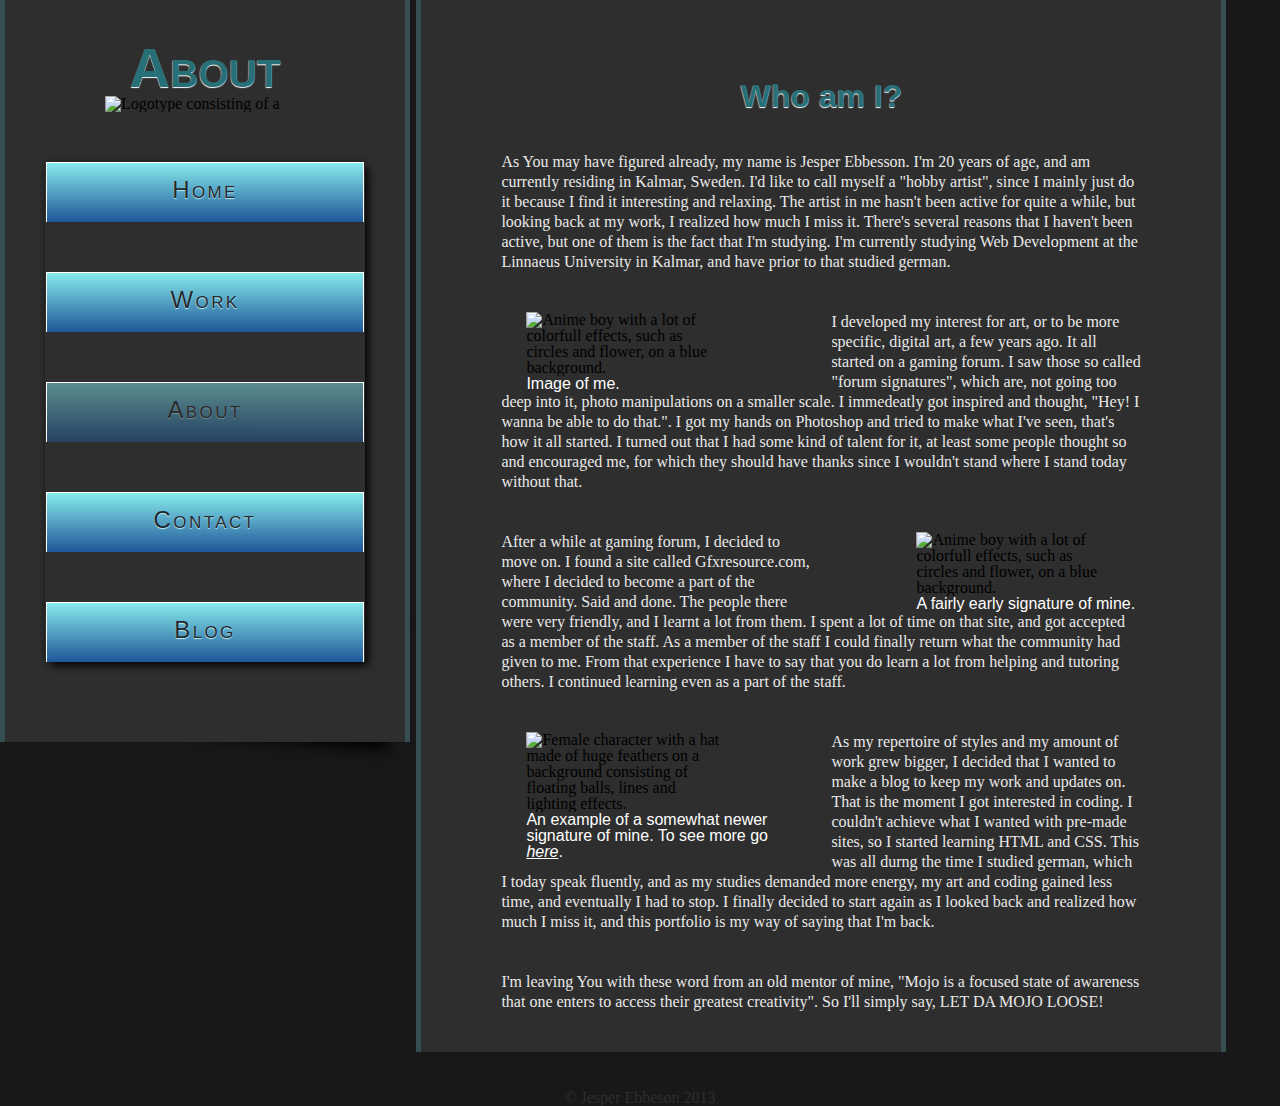
==== commit f9dd7102: "further adjustments to the full size" ====
--- a/pages/about.html
+++ b/pages/about.html
@@ -62,12 +62,12 @@
                 <p>As my repertoire of styles and my amount of work grew bigger, I decided that I wanted to make a blog to keep my work and updates on. That is the
                     moment I got interested in coding. I couldn't achieve what I wanted with pre-made sites, so I started learning HTML and CSS. This was all durng the time
                     I studied german, which I today speak fluently, and as my studies demanded more energy, my art and coding gained less time, and eventually I had to stop.
-                    I finally decided to start again, as I looked back and realized how much I miss it, and this portfolio is my way of saying that I'm back.
+                    I finally decided to start again as I looked back and realized how much I miss it, and this portfolio is my way of saying that I'm back.
                 </p>
                 <p>I'm leaving You with these word from an old mentor of mine, "Mojo is a focused state of awareness that one enters to access their greatest creativity". So I'll simply say, LET DA MOJO LOOSE!
                 </p>
             </main>
-            <footer>&copy Jesper Ebbeson 2013</footer>
+            <footer id="mainfoot">&copy Jesper Ebbeson 2013</footer>
         </div>
     </body>
     
--- a/css/main.css
+++ b/css/main.css
@@ -303,6 +303,7 @@
 h1, h2, h3{
     text-align: center;
     margin-top: 10%;
+    color: #287077;
     text-shadow: 0 1px 1px white;
 } 
 
@@ -446,8 +447,8 @@
 
 figure #aboutpg, #aboutpg img, #aboutpg figcaption{
     width: 250px;
-    margin-left: 12%;
-    margin-right: 12%;
+    margin-left: 2%;
+    margin-right: 2%;
 } 
 
 article{
@@ -530,23 +531,31 @@
 @media only screen and (min-width:481px){
     
 body {
-    background-color: white;
-    background-image: url(pics/bgpattern2.png);
+    background-color: #181818;
+    /* background-image: url(pics/bgtexture2.png); */
 }
 
 #wrapper{
     max-width: 1280px;
     position: relative;
     margin: 0 auto;
+    min-height: 99%;
+}
+
+#navcontainer{
+    margin-bottom: 20%;
 }
 
 main{ 
-    width: 62%;
-    margin-top: 5%;
-    margin-left: 2%;
+    max-width: 800px;
+    /* margin-top: 1%; */
+    margin-left: 0.5%;
     margin-bottom: 3%;
     float: left;
-    background: black;
+    background: #2e2e2e;
+    /* -moz-border-radius: 15px; -webkit-border-radius: 15px; -o-border-radius: 15px; -ms-border-radius: 15px; border-radius: 15px;  */
+    border-left: 5px solid rgba(78, 177, 186, 0.25);
+    border-right: 5px solid rgba(78, 177, 186, 0.25);
 } 
 
 
@@ -567,14 +576,35 @@
     position: relative;
     top: 0;
     left: 0;
-    max-width: 480px;
+    width: 400px;
     background: #2e2e2e;
     float: left;
+    border-left: 5px solid rgba(78, 177, 186, 0.25);
+    border-right: 5px solid rgba(78, 177, 186, 0.25);
 }  
+#container:after{
+    z-index: -1;
+    position: absolute;
+    content: "";
+    bottom: 15px;
+    right: 10px;
+    left: auto;
+    width: 50%;
+    top: 80%;
+    max-width:300px;
+    background: #777;
+    box-shadow: 0 15px 15px black;
+    -webkit-transform: rotate(5deg);
+    -moz-transform: rotate(5deg);
+    -o-transform: rotate(5deg);
+    -ms-transform: rotate(5deg);
+    transform: rotate(5deg);
+}
 
 main .artcontainer figure{
     display: block;
-    max-width: 350px;
+    width: 300px;
+    max-width: 30%;
     float: left;
     margin: 1%;
     background: #4eb1ba;
@@ -583,15 +613,30 @@
 
 main .artcontainer img{
     display: block;
-    max-width: 350px;
+    width: 300px;
+    max-width: 30%;
 } 
 
 main .artcontainer figure figcaption{
     display: block;
-    max-width: 350px;
-    text-align: center;
-}
-
+    width: 300px;
+    max-width: 30%;
+    text-align: center;
+}
+
+.right{
+    float: right;
+    margin-left: -5%;
+    margin-right: 10%;
+}
+
+.left{
+    float: left;
+}
+
+#archivemenu{
+    margin-bottom: 20%;
+}
 
 footer{
     min-width: 481px;
@@ -603,19 +648,22 @@
 
 
 h1{
-    position: absolute;
-    left: 350px;
+    color: #287077;
     top: 6%;
 }
+
+
 h3{
     padding: 6%;
     margin-top: 2%;
     margin-bottom: -2%;
     display: block;
 }
-    
-}
-
-
-
-
+
+article footer{
+    padding: 5%;
+    margin: 0 auto;
+    text-align: center;
+}
+    
+}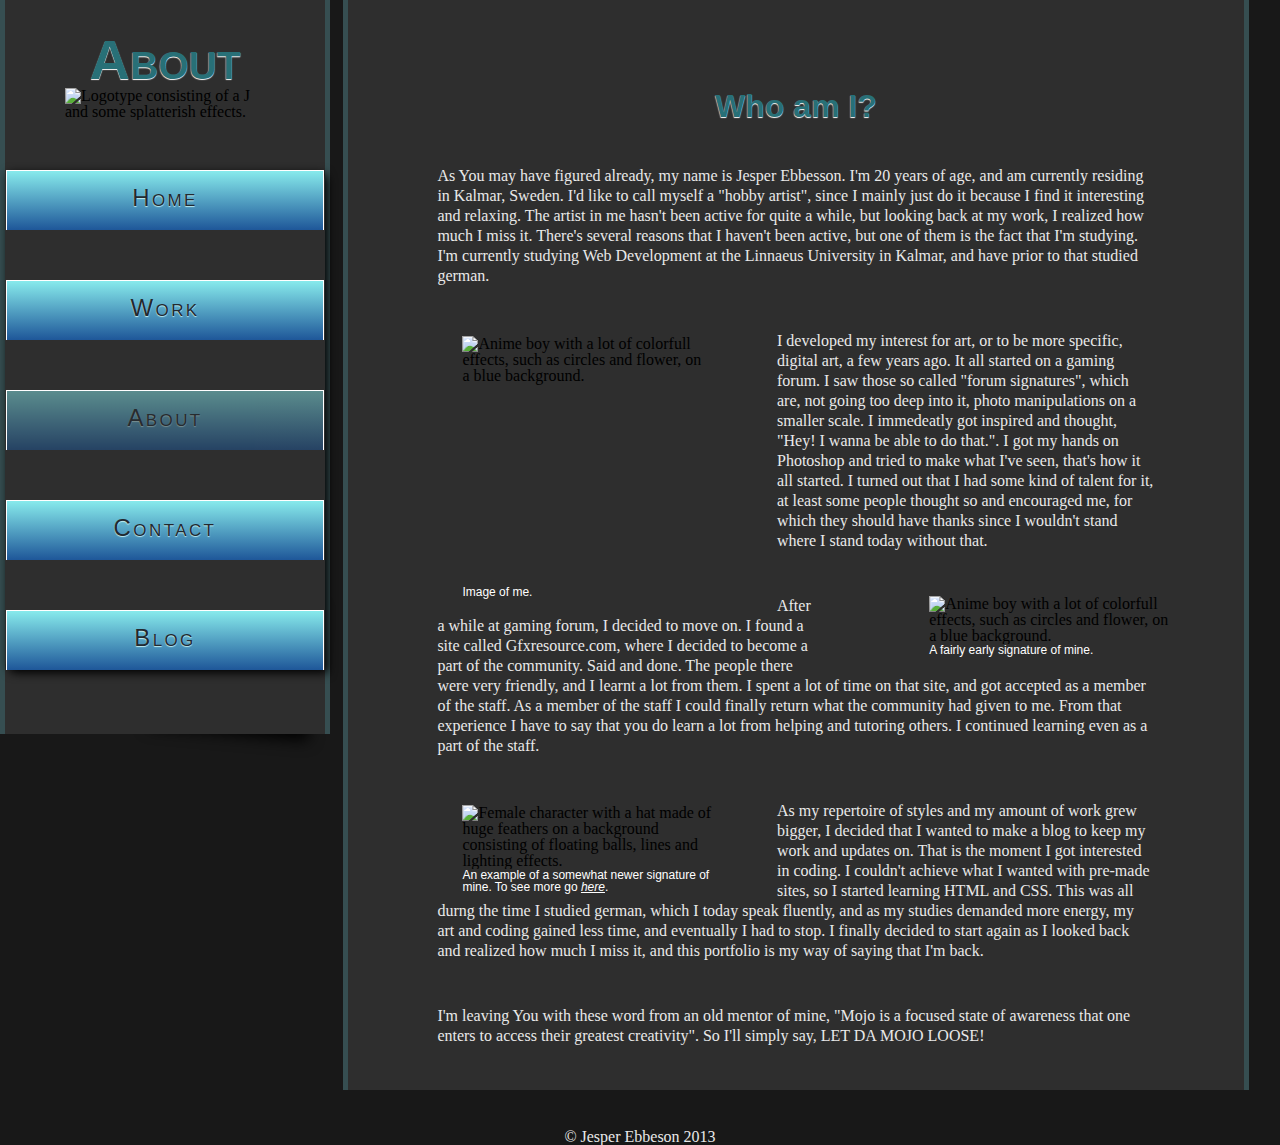
==== commit 590eef40: "minor adjustments to the work content" ====
--- a/pages/about.html
+++ b/pages/about.html
@@ -12,7 +12,7 @@
         <div id="wrapper">    
             <div id="container">
                 <header><h1>About</h1></header>
-                <img id="logo" src="../pics/portlogo4.svg" alt="Logotype consisting of a "J" and some splatterish effects." />
+                <img id="logo" src="../pics/portlogo4.svg" alt="Logotype consisting of a J and some splatterish effects." />
                 <div id="navcontainer">
                     <nav>
                         <ul>
@@ -26,7 +26,7 @@
                 </div>
             </div>
             
-            <main id="about">
+            <main id="aboutme">
                 <!-- about me -->
                 <header><h2>Who am I?</h2></header>
                 <p>As You may have figured already, my name is Jesper Ebbesson. I'm 20 years of age, and am currently residing in Kalmar, Sweden.
@@ -34,19 +34,23 @@
                     for quite a while, but looking back at my work, I realized how much I miss it. There's several reasons that I haven't been active, but one of them is 
                     the fact that I'm studying. I'm currently studying Web Development at the Linnaeus University in Kalmar, and have prior to that studied german.
                 </p>
-                <figure id="aboutpg" class="left">
-                    <img src="../pics/105674.png" alt="Anime boy with a lot of colorfull effects, such as circles and flower, on a blue background." width="250" height="250" />
-                    <figcaption>Image of me.</figcaption>
-                </figure>
+                <div class="aboutpg">
+                    <figure class="left">
+                        <img src="../pics/105674.png" alt="Anime boy with a lot of colorfull effects, such as circles and flower, on a blue background." width="250" height="250" />
+                        <figcaption>Image of me.</figcaption>
+                    </figure>
+                </div>
                 <p>I developed my interest for art, or to be more specific, digital art, a few years ago. It all started on a gaming forum. I saw those so called
                     "forum signatures", which are, not going too deep into it, photo manipulations on a smaller scale. I immedeatly got inspired and thought, "Hey! I wanna be able to do that.".
                     I got my hands on Photoshop and tried to make what I've seen, that's how it all started. I turned out that I had some kind of talent for it, at least
                     some people thought so and encouraged me, for which they should have thanks since I wouldn't stand where I stand today without that.</p>
-                    
-                <figure id="aboutpg" class="right">
-                    <img src="../pics/55712016.png" alt="Anime boy with a lot of colorfull effects, such as circles and flower, on a blue background." />
-                    <figcaption>A fairly early signature of mine.</figcaption>
-                </figure>
+               
+                <div class="aboutpg">    
+                    <figure class="right">
+                        <img src="../pics/55712016.png" alt="Anime boy with a lot of colorfull effects, such as circles and flower, on a blue background." />
+                        <figcaption>A fairly early signature of mine.</figcaption>
+                    </figure>
+                </div>
                     
                 <p>After a while at gaming forum, I decided to move on. I found a site called Gfxresource.com, where I decided to become a part of the community.
                     Said and done. The people there were very friendly, and I learnt a lot from them. I spent a lot of time on that site, and got accepted as a member of the
@@ -54,10 +58,12 @@
                     helping and tutoring others. I continued learning even as a part of the staff.
                 </p>
                 
-                <figure id="aboutpg" class="left">
-                    <img src="../pics/kumi.png" alt="Female character with a hat made of huge feathers on a background consisting of floating balls, lines and lighting effects." />
-                    <figcaption>An example of a somewhat newer signature of mine. To see more go <a href="work.html">here</a>.</figcaption>
-                </figure>
+                <div class="aboutpg">
+                    <figure class="left">
+                        <img src="../pics/kumi.png" alt="Female character with a hat made of huge feathers on a background consisting of floating balls, lines and lighting effects." />
+                        <figcaption>An example of a somewhat newer signature of mine. To see more go <a href="work.html">here</a>.</figcaption>
+                    </figure>
+                </div>
                 
                 <p>As my repertoire of styles and my amount of work grew bigger, I decided that I wanted to make a blog to keep my work and updates on. That is the
                     moment I got interested in coding. I couldn't achieve what I wanted with pre-made sites, so I started learning HTML and CSS. This was all durng the time
@@ -67,7 +73,7 @@
                 <p>I'm leaving You with these word from an old mentor of mine, "Mojo is a focused state of awareness that one enters to access their greatest creativity". So I'll simply say, LET DA MOJO LOOSE!
                 </p>
             </main>
-            <footer id="mainfoot">&copy Jesper Ebbeson 2013</footer>
+            <footer id="mainfoot">&copy; Jesper Ebbeson 2013</footer>
         </div>
     </body>
     
--- a/css/main.css
+++ b/css/main.css
@@ -16,35 +16,35 @@
 figure, figcaption, footer, header, hgroup, 
 menu, nav, output, ruby, section, summary,
 time, mark, audio, video {
-	margin: 0;
-	padding: 0;
-	border: 0;
-	font-size: 100%;
-	font: inherit;
-	vertical-align: baseline;
+        margin: 0;
+        padding: 0;
+        border: 0;
+        font-size: 100%;
+        font: inherit;
+        vertical-align: baseline;
 }
 /* HTML5 display-role reset for older browsers */
 article, aside, details, figcaption, figure, 
 footer, header, hgroup, menu, nav, section, main {
-	display: block;
+        display: block;
 }
 body {
-	line-height: 1;
+        line-height: 1;
 }
 ol, ul {
-	list-style: none;
+        list-style: none;
 }
 blockquote, q {
-	quotes: none;
+        quotes: none;
 }
 blockquote:before, blockquote:after,
 q:before, q:after {
-	content: '';
-	content: none;
+        content: '';
+        content: none;
 }
 table {
-	border-collapse: collapse;
-	border-spacing: 0;
+        border-collapse: collapse;
+        border-spacing: 0;
 }
 
 
@@ -154,14 +154,15 @@
 .artcontainer img{
     width: 200px;
 } 
-    
+
 aside ul li{
     text-align: center;
     line-height: 150%;
     margin-top: 5%;
 } 
  
-#aboutpg, #aboutpg img, #aboutpg figcaption{
+.aboutpg figure, .aboutpg figure img, .aboutpg figure figcaption{
+    display: block;
     width: 250px;
     height: auto;
     margin-left: 10%;
@@ -190,9 +191,9 @@
     padding: 5px 10px 10px 10px; 
     margin: 0 0 20px 0; 
     margin: 0 0 20px 0; 
-	background: white;
-	border-radius: 5px; -moz-border-radius: 5px; -webkit-border-radius: 5px;
-	font-family: Arial, "Helvetica Neue", Helvetica, sans-serif; color: #f2f2f2; text-shadow: 0px -1px 0px #334f71; 
+    background: white;
+    border-radius: 5px; -moz-border-radius: 5px; -webkit-border-radius: 5px;
+    font-family: Arial, "Helvetica Neue", Helvetica, sans-serif; color: #f2f2f2; text-shadow: 0px -1px 0px #334f71; 
 }
 
 #contactform textarea{
@@ -201,11 +202,11 @@
     padding: 5px 10px 10px 10px; 
     margin: 0 0 20px 0;
     margin: 0 0 20px 0; 
-	background: white;
-	-moz-border-radius: 5px; -webkit-border-radius: 5px; -o-border-radius: 5px; -ms-border-radius: 5px; border-radius: 5px; 
-	font-family: Arial, "Helvetica Neue", Helvetica, sans-serif; 
-	color: #f2f2f2; 
-	text-shadow: 0px -1px 0px #334f71;
+    background: white;
+    -moz-border-radius: 5px; -webkit-border-radius: 5px; -o-border-radius: 5px; -ms-border-radius: 5px; border-radius: 5px; 
+    font-family: Arial, "Helvetica Neue", Helvetica, sans-serif; 
+    color: #f2f2f2; 
+    text-shadow: 0px -1px 0px #334f71;
 }
 
 #contactform input { 
@@ -246,7 +247,7 @@
     padding: 10px 15px; 
     margin-left: 25%;
     margin-right: 25%;
-	background: linear-gradient(to bottom, #87eaec 0%,#1e5799 100%);
+    background: linear-gradient(to bottom, #87eaec 0%,#1e5799 100%);
 } 
  
  
@@ -338,7 +339,7 @@
     color: #e9e9e9;
 }
 
-#about p, article p{
+#aboutme p, article p{
     margin-top: 5%;
     margin-bottom: 5%;
     color: #e9e9e9;
@@ -350,6 +351,10 @@
     font-family: Arial, "Helvetica Neue", Helvetica, sans-serif;
     color: white;
 } 
+
+.aboutpg figcaption{
+    font-size: 0.75em;
+}
 
 #contacthead{
     text-shadow: none;
@@ -445,7 +450,7 @@
     margin-top: 5%;
 }
 
-figure #aboutpg, #aboutpg img, #aboutpg figcaption{
+figure .aboutpg, .aboutpg img, .aboutpg figcaption{
     width: 250px;
     margin-left: 2%;
     margin-right: 2%;
@@ -490,7 +495,7 @@
     margin-right: 10%;
 }
 
-#about p, article p{
+#aboutme p, article p{
     margin-top: 5%;
     margin-bottom: 5%;
     color: #e9e9e9;
@@ -527,7 +532,6 @@
 
 
 
-
 @media only screen and (min-width:481px){
     
 body {
@@ -545,18 +549,6 @@
 #navcontainer{
     margin-bottom: 20%;
 }
-
-main{ 
-    max-width: 800px;
-    /* margin-top: 1%; */
-    margin-left: 0.5%;
-    margin-bottom: 3%;
-    float: left;
-    background: #2e2e2e;
-    /* -moz-border-radius: 15px; -webkit-border-radius: 15px; -o-border-radius: 15px; -ms-border-radius: 15px; border-radius: 15px;  */
-    border-left: 5px solid rgba(78, 177, 186, 0.25);
-    border-right: 5px solid rgba(78, 177, 186, 0.25);
-} 
 
 
 #logo{
@@ -576,7 +568,8 @@
     position: relative;
     top: 0;
     left: 0;
-    width: 400px;
+    width: 25%;
+    min-width: 200px;
     background: #2e2e2e;
     float: left;
     border-left: 5px solid rgba(78, 177, 186, 0.25);
@@ -601,10 +594,22 @@
     transform: rotate(5deg);
 }
 
+main{ 
+    width: 70%;
+    margin-left: 1%;
+    margin-bottom: 3%;
+    float: left;
+    background: #2e2e2e;
+    /* -moz-border-radius: 15px; -webkit-border-radius: 15px; -o-border-radius: 15px; -ms-border-radius: 15px; border-radius: 15px;  */
+    border-left: 5px solid rgba(78, 177, 186, 0.25);
+    border-right: 5px solid rgba(78, 177, 186, 0.25);
+} 
+
 main .artcontainer figure{
     display: block;
-    width: 300px;
-    max-width: 30%;
+    width: 48%;
+    max-width: 410px;
+    min-width: 200px;
     float: left;
     margin: 1%;
     background: #4eb1ba;
@@ -613,36 +618,49 @@
 
 main .artcontainer img{
     display: block;
-    width: 300px;
-    max-width: 30%;
+    width: 100%;
+    max-width: 410px;
+    min-width: 200px;
 } 
 
 main .artcontainer figure figcaption{
     display: block;
-    width: 300px;
-    max-width: 30%;
+    width: 100%;
+    max-width: 410px;
+    min-width: 200px;
     text-align: center;
 }
 
 .right{
     float: right;
-    margin-left: -5%;
-    margin-right: 10%;
+    margin-bottom: 0.5%;
+    margin-right: 15%;
 }
 
 .left{
     float: left;
+    margin: 0.5%;
 }
 
 #archivemenu{
     margin-bottom: 20%;
+}
+
+#contactform { 
+    max-width: 400px;
+    margin: 0 auto;
+}
+
+#contactform textarea{
+    width: 50%;
+
 }
 
 footer{
     min-width: 481px;
     max-width: 1280px;
     height: 10px;
-    color: #2e2e2e;
+    color: #e9e9e9;
     text-align: center;
 }
 
@@ -666,4 +684,88 @@
     text-align: center;
 }
     
-}+}
+
+@media screen and (max-width:1291px) and (min-width:481px){
+    
+ 
+    
+main .artcontainer figure{
+    margin: 0 auto;
+}
+    
+}
+
+
+@media screen and (max-width:712px) and (min-width:481px){
+    
+ 
+    
+main .artcontainer figure{
+    width: 80%;
+    max-width: 370px;
+    margin-left: 9%;
+    margin-right: 9%;
+    margin-bottom: 2%;
+}
+
+    
+}
+
+@media screen and (max-width:780px) and (min-width:481px){
+
+#container{
+    width: 20%;
+    min-width: 200px;
+}
+
+h1{
+    size: 20%;
+}
+   
+main{
+    width: 60%;
+}
+
+h1{
+    color: #287077;
+    top: 6%;
+}
+
+
+h3{
+    padding: 6%;
+    margin-top: 2%;
+    margin-bottom: -2%;
+    display: block;
+}
+
+article footer{
+    padding: 5%;
+    margin: 0 auto;
+    text-align: center;
+}
+    
+} 
+
+@media screen and (max-width:585px) and (min-width:481px){
+
+#container{
+    min-width: 200px;
+}
+
+main{
+    width: 50%;
+}
+
+.aboutpg figure, .aboutpg figure img, .aboutpg figure figcaption{
+    width: 200px;
+    margin: 1%;
+}
+
+footer{
+    float: left;
+    width: 481px;
+}
+
+} 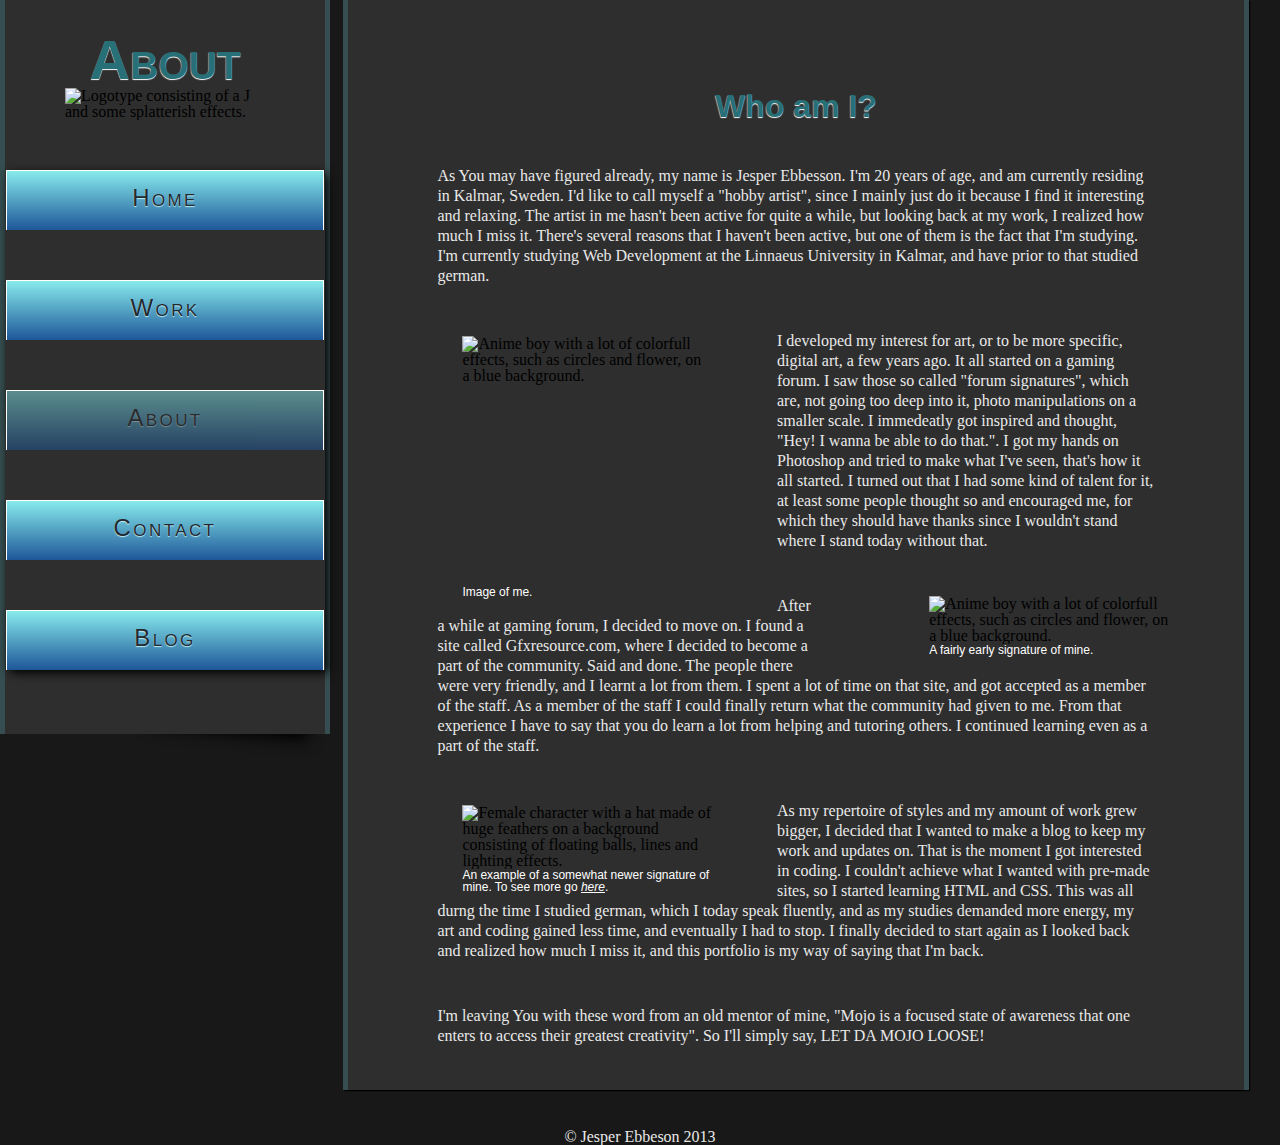
==== commit 8562489c: "tweaked content slides" ====
--- a/pages/about.html
+++ b/pages/about.html
@@ -5,6 +5,7 @@
         <meta charset="utf-8">
         <meta name="viewport" content="width=device-width, initial-scale=1.0" />
         <link rel="stylesheet" href="../css/main.css" />
+        <link rel="shortcut icon" href="../pics/portfavico.png" type="image/png" />
         <Title>About</Title>
     </head>
     
--- a/css/main.css
+++ b/css/main.css
@@ -352,6 +352,19 @@
     color: white;
 } 
 
+.infomain{
+    margin: 0 auto;
+    text-align: center;
+    color: #e9e9e9;
+    font-family: Georgia, Times, "Times New Roman", serif;
+    line-height: 125%;
+}
+.infomain a{
+    color: #e9e9e9;
+    font-style: italic;
+}
+
+
 .aboutpg figcaption{
     font-size: 0.75em;
 }
@@ -389,6 +402,185 @@
     padding: 5%;
 }
 
+#mainmain{
+    background: url(pics/flowbg.png);
+}
+
+#contentslide, #contentslide2{
+    margin: 5%;
+}
+
+
+#contentslide, #contentslide2{
+   -moz-animation: move 1s ease-in-out 0.5s 2 alternate; 
+   -webkit-animation: move 1s ease-in-out 0.5s 2 alternate; 
+   animation: move 1s ease-in-out 0.5s 2 alternate;
+}
+
+#slide, #slide2{
+    background: white;
+    border: 3px solid #4eb1ba;
+    box-shadow: 2px 2px 5px black;
+    height: 200px;
+    width: 400px;
+    margin: 20px auto 0;
+    overflow: visible;
+    position: relative;
+}
+
+#slidecontainer, #slidecontainer2{
+    overflow: hidden;
+    height: 200px;
+}
+
+#slide ul, #slide2 ul{
+    margin: 0;
+    padding: 0;
+    position: relative;
+}
+
+
+#slide li, #slide2 li{
+    height: 200px;
+    width: 400px;
+    position: absolute;
+    top: -205px;
+    list-style: none;
+}
+
+
+#slide .firstani, #slide2 .firstani {
+    -webkit-animation: cycle 25s linear infinite;
+    -moz-animation: cycle 25s linear infinite;	
+    animation: cycle 25s linear infinite;		
+}
+
+#slide .secondani, #slide2 .secondani {
+    -webkit-animation: cycletwo 25s linear infinite;
+    -moz-animation: cycletwo 25s linear infinite;
+    animation: cycletwo 25s linear infinite;	
+}
+
+#slide .thirdani, #slide2 .thirdani {
+    -webkit-animation: cyclethree 25s linear infinite;
+    -moz-animation: cyclethree 25s linear infinite;
+    animation: cyclethree 25s linear infinite;		
+}
+
+#slide .fourthani, #slide2 .fourthani {
+    -webkit-animation: cyclefour 25s linear infinite;
+    -moz-animation: cyclefour 25s linear infinite;
+    animation: cyclefour 25s linear infinite;		
+}
+
+#slide .fifthani, #slide2 .fifthani {
+    -webkit-animation: cyclefive 25s linear infinite;
+    -moz-animation: cyclefive 25s linear infinite;
+    animation: cyclefive 25s linear infinite;		
+}
+
+
+@keyframes cycle {
+   0%  { top: 0px; }
+   4%  { top: 0px; } 
+   16% { top: 0px; opacity:1; z-index:0; } 
+   20% { top: 205px; opacity: 0; z-index: 0; } 
+   21% { top: -205px; opacity: 0; z-index: -1; } 
+   92% { top: -205px; opacity: 0; z-index: 0; }
+   96% { top: -205px; opacity: 0; } 
+   100%{ top: 0px; opacity: 1; }
+}
+@-webkit-keyframes cycle {
+   0%  { top: 0px; }
+   4%  { top: 0px; } 
+   16% { top: 0px; opacity:1; z-index:0; } 
+   20% { top: 205px; opacity: 0; z-index: 0; } 
+   21% { top: -205px; opacity: 0; z-index: -1; } 
+   92% { top: -205px; opacity: 0; z-index: 0; }
+   96% { top: -205px; opacity: 0; } 
+   100%{ top: 0px; opacity: 1; }
+}
+
+
+@keyframes cycletwo {
+   0%  { top: -205px; opacity: 0; } 
+   16% { top: -205px; opacity: 0; }
+   20% { top: 0px; opacity: 1; }
+   24% { top: 0px; opacity: 1; }  
+   36% { top: 0px; opacity: 1; z-index: 0; }  
+   40% { top: 205px; opacity: 0; z-index: 0; }
+   41% { top: -205px; opacity: 0; z-index: -1; }   
+   100%{ top: -205px; opacity: 0; z-index: -1; }
+}
+@-webkit-keyframes cycletwo {
+   0%  { top: -205px; opacity: 0; } 
+   16% { top: -205px; opacity: 0; }
+   20% { top: 0px; opacity: 1; }
+   24% { top: 0px; opacity: 1; }  
+   36% { top: 0px; opacity: 1; z-index: 0; }  
+   40% { top: 205px; opacity: 0; z-index: 0; }
+   41% { top: -205px; opacity: 0; z-index: -1; }   
+   100%{ top: -205px; opacity: 0; z-index: -1; }
+}
+
+@keyframes cyclethree {
+   0%  { top: -205px; opacity: 0; }
+   36% { top: -205px; opacity: 0; }
+   40% { top: 0px; opacity: 1; }
+   44% { top: 0px; opacity: 1; } 
+   56% { top: 0px; opacity: 1; } 
+   60% { top: 205px; opacity: 0; z-index: 0; }
+   61% { top: -205px; opacity: 0; z-index: -1; } 
+   100%{ top: -205px; opacity: 0; z-index: -1; }
+}
+@-webkit-keyframes cyclethree {
+   0%  { top: -205px; opacity: 0; }
+   36% { top: -205px; opacity: 0; }
+   40% { top: 0px; opacity: 1; }
+   44% { top: 0px; opacity: 1; } 
+   56% { top: 0px; opacity: 1; } 
+   60% { top: 205px; opacity: 0; z-index: 0; }
+   61% { top: -205px; opacity: 0; z-index: -1; } 
+   100%{ top: -205px; opacity: 0; z-index: -1; }
+}
+
+@keyframes cyclefour {
+   0%  { top: -205px; opacity: 0; }
+   56% { top: -205px; opacity: 0; }
+   60% { top: 0px; opacity: 1; }
+   64% { top: 0px; opacity: 1; }
+   76% { top: 0px; opacity: 1; z-index: 0; }
+   80% { top: 205px; opacity: 0; z-index: 0; }
+   81% { top: -205px; opacity: 0; z-index: -1; }
+   100%{ top: -205px; opacity: 0; z-index: -1; }
+}
+@-webkit-keyframes cyclefour {
+   0%  { top: -205px; opacity: 0; }
+   56% { top: -205px; opacity: 0; }
+   60% { top: 0px; opacity: 1; }
+   64% { top: 0px; opacity: 1; }
+   76% { top: 0px; opacity: 1; z-index: 0; }
+   80% { top: 205px; opacity: 0; z-index: 0; }
+   81% { top: -205px; opacity: 0; z-index: -1; }
+   100%{ top: -205px; opacity: 0; z-index: -1; }
+}
+
+@keyframes cyclefive {
+   0%  { top: -205px; opacity: 0; }
+   76% { top: -205px; opacity: 0; }
+   80% { top: 0px; opacity: 1; }
+   84% { top: 0px; opacity: 1; }
+   96% { top: 0px; opacity: 1; z-index: 0; }
+   100%{ top: 205px; opacity: 0; z-index: 0; }
+}
+@-webkit-keyframes cyclefive {
+   0%  { top: -205px; opacity: 0; }
+   76% { top: -205px; opacity: 0; }
+   80% { top: 0px; opacity: 1; }
+   84% { top: 0px; opacity: 1; }
+   96% { top: 0px; opacity: 1; z-index: 0; }
+   100%{ top: 205px; opacity: 0; z-index: 0; }
+}
 
 
 
@@ -429,6 +621,9 @@
     margin: 0 auto;
 }
 
+#contentslide, #contentslide2{
+    margin: 0;
+} 
    
    
 #contactform { 
@@ -461,6 +656,13 @@
     -moz-border-radius: 10px; -webkit-border-radius: 10px; -o-border-radius: 10px; -ms-border-radius: 10px; border-radius: 10px;
     margin-top: 10%;
     margin-bottom: 5%;
+}
+
+
+#slide, #slide li, #slide2, #slide2 li{
+    width: 300px;
+}de, #slide li{
+    
 }
 
 h1, h2, h3{
@@ -603,6 +805,7 @@
     /* -moz-border-radius: 15px; -webkit-border-radius: 15px; -o-border-radius: 15px; -ms-border-radius: 15px; border-radius: 15px;  */
     border-left: 5px solid rgba(78, 177, 186, 0.25);
     border-right: 5px solid rgba(78, 177, 186, 0.25);
+    box-shadow: 1px 1px 1px black;
 } 
 
 main .artcontainer figure{
@@ -688,8 +891,6 @@
 
 @media screen and (max-width:1291px) and (min-width:481px){
     
- 
-    
 main .artcontainer figure{
     margin: 0 auto;
 }
@@ -768,4 +969,50 @@
     width: 481px;
 }
 
-} +} 
+
+@media print {
+    
+nav { 
+    display: none;
+}
+
+body { 
+    background: white;
+    background-image: url(pics/portlogo4.svg); top:0; left: 0; 
+    background-repeat: no-repeat;
+}
+
+#container { 
+    display: none;
+} 
+
+#wrapper { 
+    margin-left: 0;
+    margin-top: 200px;
+}
+
+p{
+    color: black;
+}
+
+main .artcontainer figure{
+    float: none;
+
+    background: none;
+    margin-left: 5%;
+}
+
+main .artcontainer img{
+    width: auto;
+    margin: 0 auto;
+}
+
+
+main .artcontainer figcaption{
+    text-align: center;
+    color: black;
+}
+
+#content a:after { 
+    content: "( " at